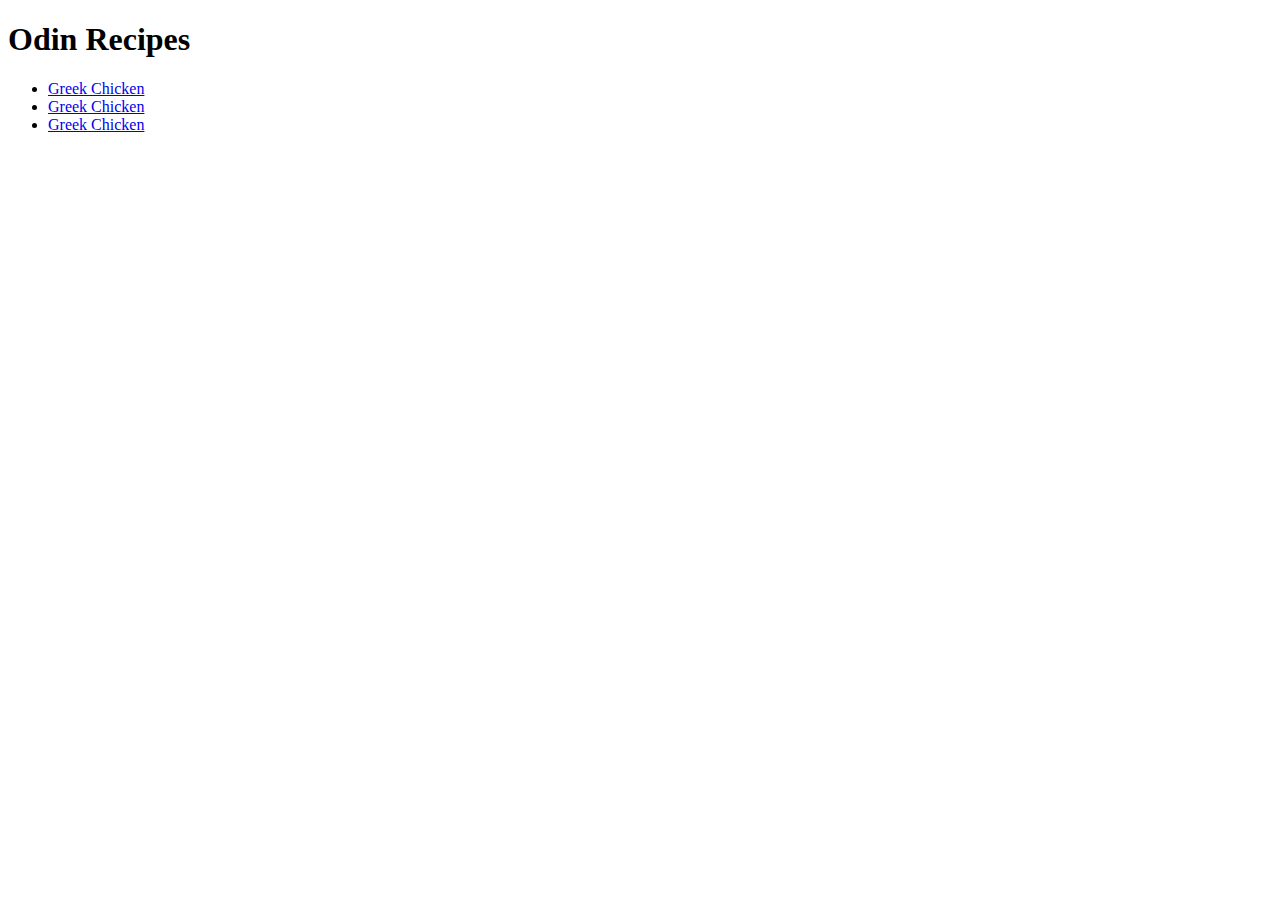
==== index.html @ 380df8d2 "first commit" ====
<!DOCTYPE html>
<html lang="en">
    <head>
        <meta charset="utf-8">
        <meta name="viewport" content="">
        <title>Odin recipes</title>
    </head>
    <body>
        <h1> Odin Recipes</h1>
        <ul>
            <li><a href="recipes/greek-chicken.html">Greek Chicken</a></li>
            <li><a href="recipes/greek-chicken.html">Greek Chicken</a></li>
            <li><a href="recipes/greek-chicken.html">Greek Chicken</a></li>
        </ul>
        
    </body>
</html>
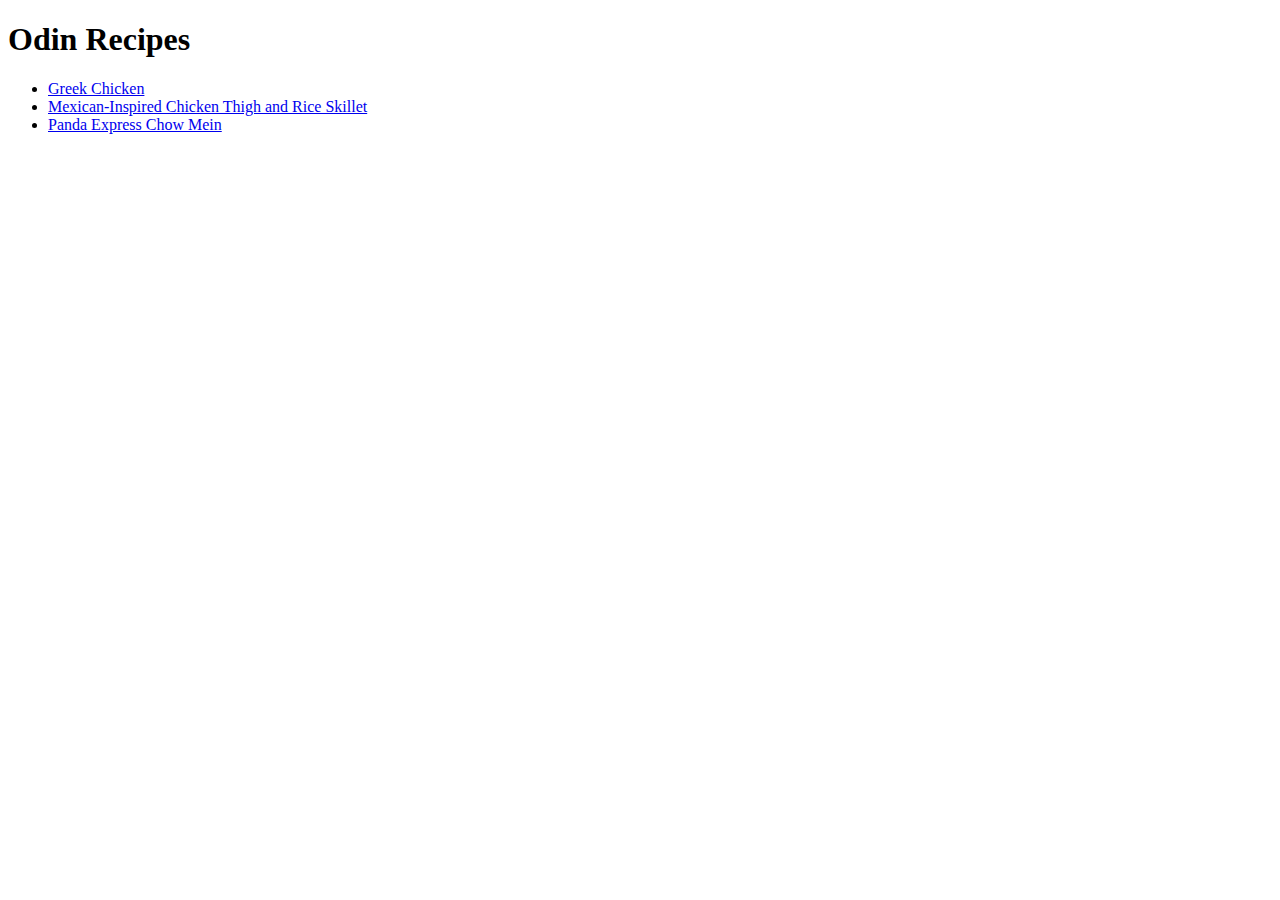
==== commit 6b955609: "Added two new recipes pages and naw link to index.html" ====
--- a/index.html
+++ b/index.html
@@ -9,8 +9,8 @@
         <h1> Odin Recipes</h1>
         <ul>
             <li><a href="recipes/greek-chicken.html">Greek Chicken</a></li>
-            <li><a href="recipes/greek-chicken.html">Greek Chicken</a></li>
-            <li><a href="recipes/greek-chicken.html">Greek Chicken</a></li>
+            <li><a href="recipes/chicken-thigh-and-rice-skillet.html">Mexican-Inspired Chicken Thigh and Rice Skillet</a></li>
+            <li><a href="recipes/panda-express-chow-mein.html">Panda Express Chow Mein</a></li>
         </ul>
         
     </body>
